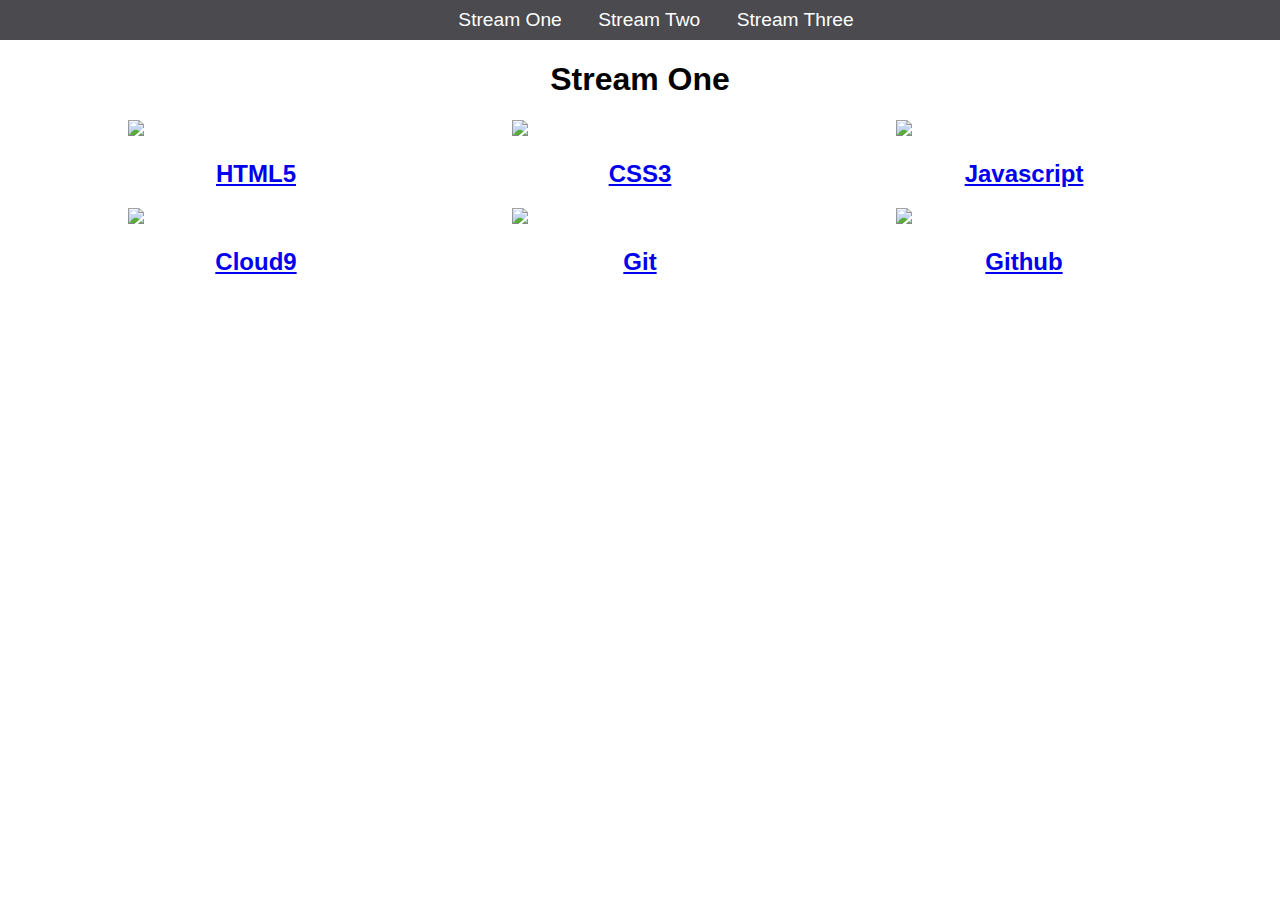
==== index.html @ 337f3485 "Rename stream_one.html to index.html" ====
<!DOCTYPE html>
<html>
	<head>
		<title>Hello World</title>
		<link rel="stylesheet" href="CSS/style.css" type="text/CSS" />
	</head>
	<body>
		<nav>
			<ul>
				<li><a href="stream_one.html">Stream One</a></li>
				<li><a href="stream_two.html">Stream Two</a></li>
				<li><a href="stream_three.html">Stream Three</a></li>
			</ul>
		</nav>
		<h1>Stream One</h1>
		<div class="card">
				<a href="https://en.wikipedia.org/wiki/HTML5" target="_blank">
                    <img src="https://upload.wikimedia.org/wikipedia/commons/thumb/6/61/HTML5_logo_and_wordmark.svg/120px-HTML5_logo_and_wordmark.svg.png"></img>
                    <h2>HTML5</h2>
                </a>
			</div>
		
		<div class="card">
                <a href="https://en.wikipedia.org/wiki/Cascading_Style_Sheets" target="_blank">
                    <img src="https://www.viewlike.us/wp-content/uploads/2013/04/css3-markup.jpg"/>
                    <h2>CSS3</h2>
                </a>
            </div>
        
        <div class = "card">
	        <a href="https://en.wikipedia.org/wiki/JavaScript">
	            <img src="https://www.javatpoint.com/images/javascript/javascript_logo.png"></img>
	            <h2>Javascript</h2>
	    	</a>
	    </div>
	    
	    <div class = "card">
	        <a href="https://en.wikipedia.org/wiki/Cloud9">
	            <img src="https://upload.wikimedia.org/wikipedia/en/thumb/f/f7/Cloud9_logo.svg/220px-Cloud9_logo.svg.png"></img>
	            <h2>Cloud9</h2>
	        </a>
	    </div>
	    
	    <div class = "card">
	        <a href="https://en.wikipedia.org/wiki/Git">
	            <img src="https://upload.wikimedia.org/wikipedia/commons/thumb/e/e0/Git-logo.svg/150px-Git-logo.svg.png"></img>
	            <h2>Git</h2>
	        </a>
	    </div>
	    
	    <div class = "card">
	        <a href="https://en.wikipedia.org/wiki/GitHub">
	            <img src="https://upload.wikimedia.org/wikipedia/commons/thumb/2/24/GitHub_logo_2013_padded.svg/250px-GitHub_logo_2013_padded.svg.png"></img>
	            <h2>Github</h2>
	        </a>    
	    </div>
	   
	</body>
</html>
---- CSS/style.css ----
body{
    margin: 0;
    padding: 0;
    font-family: 'Oswald',sans-serif;
}

nav ul{
    list-style: none;
    background-color: #4a4a4f;
    text-align: center;
    margin: 0;
    padding: 0;
}

nav li{
    font-size: 1.2em;
    line-height: 40px;
    height: 40px;
    display: inline-block;
    margin-left: 2.5%;
    
}

nav a{
    text-decoration: none;
    color: #ffffff;
    display: block;
    
}

nav a:hover{
    background-color: #ffffff;
    color: #4a4a4f;
    
}

.card {
    float: left;
    width: 20%;
    margin-left: 10%;
    
}

.card a{
    text-align: center;
}

img {
    width:100%;
}

h1{
 text-align: center;   
}
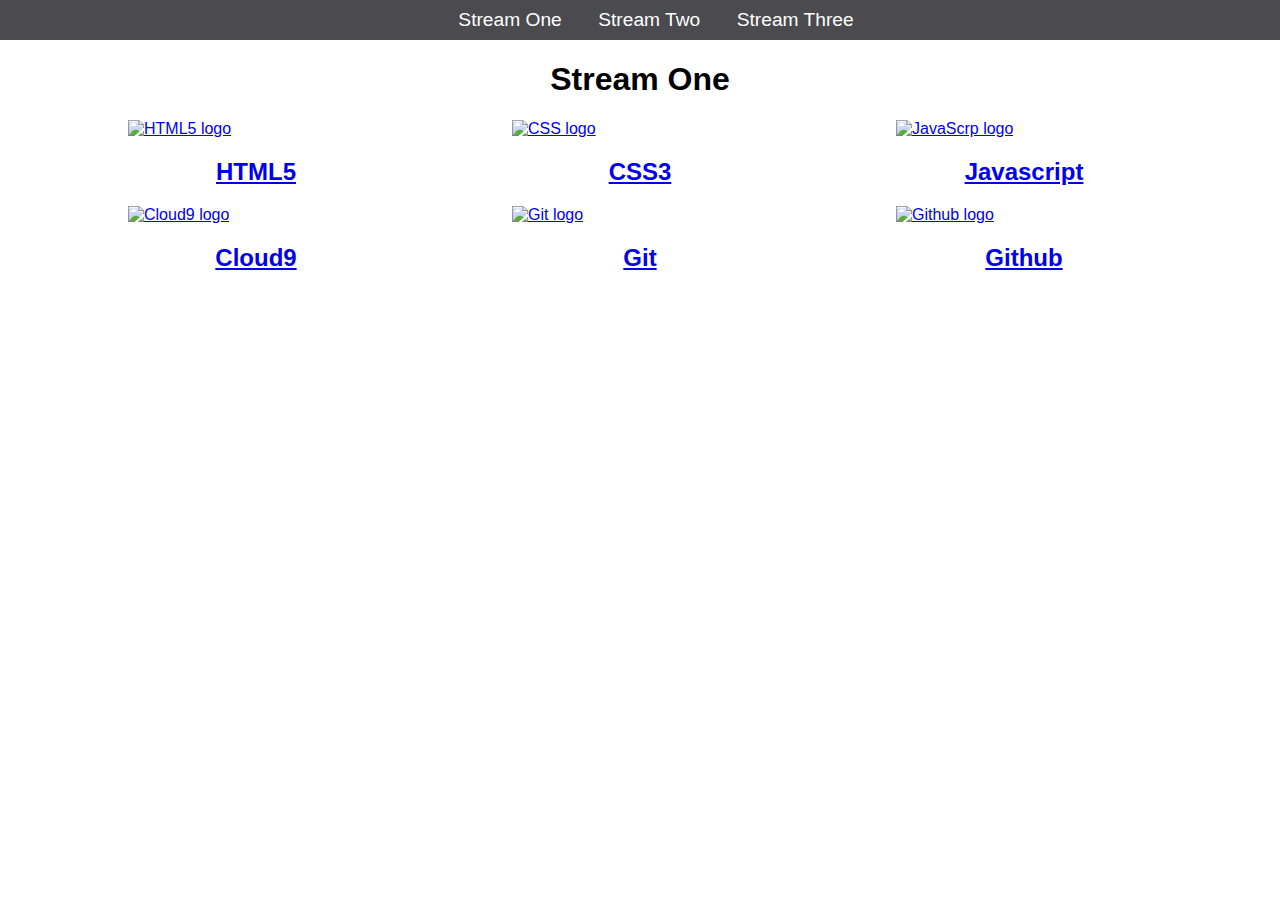
==== commit 2142db7d: "Correcting some syntax errors" ====
--- a/index.html
+++ b/index.html
@@ -7,7 +7,7 @@
 	<body>
 		<nav>
 			<ul>
-				<li><a href="stream_one.html">Stream One</a></li>
+				<li><a href="index.html">Stream One</a></li>
 				<li><a href="stream_two.html">Stream Two</a></li>
 				<li><a href="stream_three.html">Stream Three</a></li>
 			</ul>
@@ -15,42 +15,42 @@
 		<h1>Stream One</h1>
 		<div class="card">
 				<a href="https://en.wikipedia.org/wiki/HTML5" target="_blank">
-                    <img src="https://upload.wikimedia.org/wikipedia/commons/thumb/6/61/HTML5_logo_and_wordmark.svg/120px-HTML5_logo_and_wordmark.svg.png"></img>
+                    <img src="https://upload.wikimedia.org/wikipedia/commons/thumb/6/61/HTML5_logo_and_wordmark.svg/120px-HTML5_logo_and_wordmark.svg.png" alt ="HTML5 logo"></img>
                     <h2>HTML5</h2>
                 </a>
 			</div>
 		
 		<div class="card">
                 <a href="https://en.wikipedia.org/wiki/Cascading_Style_Sheets" target="_blank">
-                    <img src="https://www.viewlike.us/wp-content/uploads/2013/04/css3-markup.jpg"/>
+                    <img src="https://www.viewlike.us/wp-content/uploads/2013/04/css3-markup.jpg" alt ="CSS logo"></img>
                     <h2>CSS3</h2>
                 </a>
             </div>
         
         <div class = "card">
 	        <a href="https://en.wikipedia.org/wiki/JavaScript">
-	            <img src="https://www.javatpoint.com/images/javascript/javascript_logo.png"></img>
+	            <img src="https://www.javatpoint.com/images/javascript/javascript_logo.png" alt ="JavaScrp logo"></img>
 	            <h2>Javascript</h2>
 	    	</a>
 	    </div>
 	    
 	    <div class = "card">
 	        <a href="https://en.wikipedia.org/wiki/Cloud9">
-	            <img src="https://upload.wikimedia.org/wikipedia/en/thumb/f/f7/Cloud9_logo.svg/220px-Cloud9_logo.svg.png"></img>
+	            <img src="https://upload.wikimedia.org/wikipedia/en/thumb/f/f7/Cloud9_logo.svg/220px-Cloud9_logo.svg.png" alt ="Cloud9 logo"></img>
 	            <h2>Cloud9</h2>
 	        </a>
 	    </div>
 	    
 	    <div class = "card">
 	        <a href="https://en.wikipedia.org/wiki/Git">
-	            <img src="https://upload.wikimedia.org/wikipedia/commons/thumb/e/e0/Git-logo.svg/150px-Git-logo.svg.png"></img>
+	            <img src="https://upload.wikimedia.org/wikipedia/commons/thumb/e/e0/Git-logo.svg/150px-Git-logo.svg.png" alt="Git logo"></img>
 	            <h2>Git</h2>
 	        </a>
 	    </div>
 	    
 	    <div class = "card">
 	        <a href="https://en.wikipedia.org/wiki/GitHub">
-	            <img src="https://upload.wikimedia.org/wikipedia/commons/thumb/2/24/GitHub_logo_2013_padded.svg/250px-GitHub_logo_2013_padded.svg.png"></img>
+	            <img src="https://upload.wikimedia.org/wikipedia/commons/thumb/2/24/GitHub_logo_2013_padded.svg/250px-GitHub_logo_2013_padded.svg.png" alt="Github logo"></img>
 	            <h2>Github</h2>
 	        </a>    
 	    </div>
